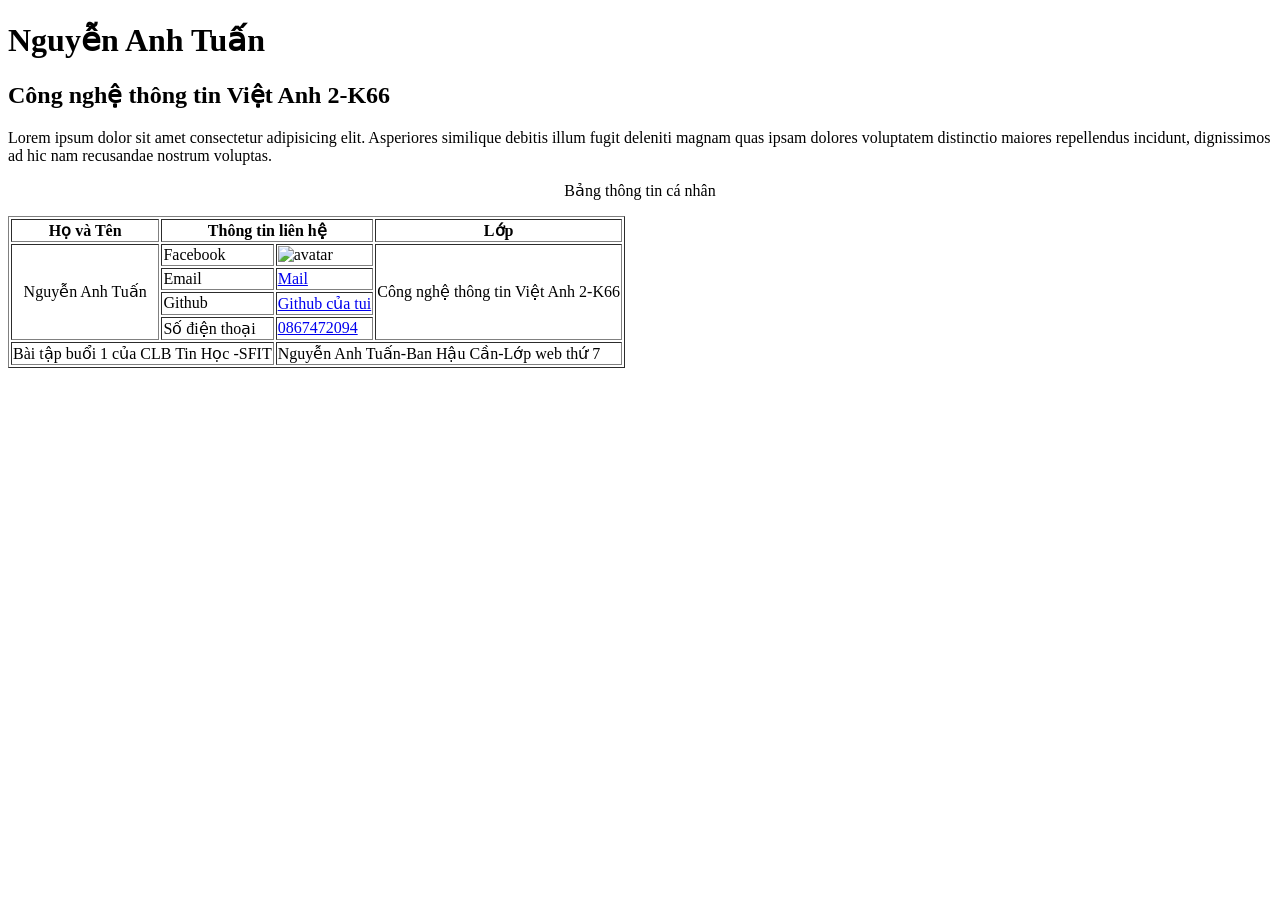
==== Buoi1/bai1.html @ 13699699 "Nop bai" ====
<!DOCTYPE html>
<html lang="en">
<head>
    <meta charset="UTF-8">
    <meta name="viewport" content="width=device-width, initial-scale=1.0">
    <meta name="description" content="Nguyen Anh Tuan-252611092-Cong nghe thong tin Viet Anh 2."/>
    <meta name="author" content="Tuan"/>
    <title>Document</title>
</head>
<body>
    <h1>Nguyễn Anh Tuấn</h1>
    <h2>Công nghệ thông tin Việt Anh 2-K66</h2>
    <p>Lorem ipsum dolor sit amet consectetur adipisicing elit. Asperiores similique debitis illum fugit deleniti magnam quas ipsam dolores voluptatem distinctio maiores repellendus incidunt, dignissimos ad hic nam recusandae nostrum voluptas.</p>
    <p style="text-align: center;">Bảng thông tin cá nhân</p>
    <table border="1">
        <tr><th>Họ và Tên</th><th colspan="2">Thông tin liên hệ</th><th>Lớp</th></tr>
        <tr>
            <td rowspan="4" style="text-align: center;">Nguyễn Anh Tuấn</td>
            <td>Facebook</td>
            <td><img src="https://scontent.fhan4-4.fna.fbcdn.net/v/t39.30808-6/789342495_1631957505228886_5949843034849381352_n.jpg?stp=dst-jpg_tt6&cstp=mx1284x1284&ctp=s1284x1284&_nc_cat=102&ccb=1-7&_nc_sid=6ee11a&_nc_ohc=XfwGXM8UwyAQ7kNvwEI6_7R&_nc_oc=AdqwEFqHNWty_DaZNFekxKkl4BZjZFlyrLwQA5AnLbgk1ZAJWNgyQ-4AO8Ahrf-wto2l8VDoyvevVApan1Q9Y42G&_nc_zt=23&_nc_ht=scontent.fhan4-4.fna&_nc_gid=_M2RCPfZN1uYKlHojnfiaQ&_nc_ss=7b2a8&oh=00_AQLSTe-JUgsHTiPMLrxsBjZkvKm6K84w1McOHetrpADdlA&oe=6AAB32F5" alt="avatar"></td>
            <td rowspan="4">Công nghệ thông tin Việt Anh 2-K66</td>
        </tr>
        <tr>
            <td>Email</td>
            <td><a href="mailto:nguyenanhtuan@gmail.com">Mail</a></td>
        </tr>
        <tr>
            <td>Github</td>
            <td><a href="http://github.com/Tuan2K7">Github của tui</a></td>
        </tr>
        <tr>
            <td>Số điện thoại</td>
            <td><a href="tel:+0867472094">0867472094</a></td>
        </tr>
        <tr>
            <td colspan="2">Bài tập buổi 1 của CLB Tin Học -SFIT</td>
            <td colspan="2">Nguyễn Anh Tuấn-Ban Hậu Cần-Lớp web thứ 7</td>
        </tr>
    </table>
</body>
</html>
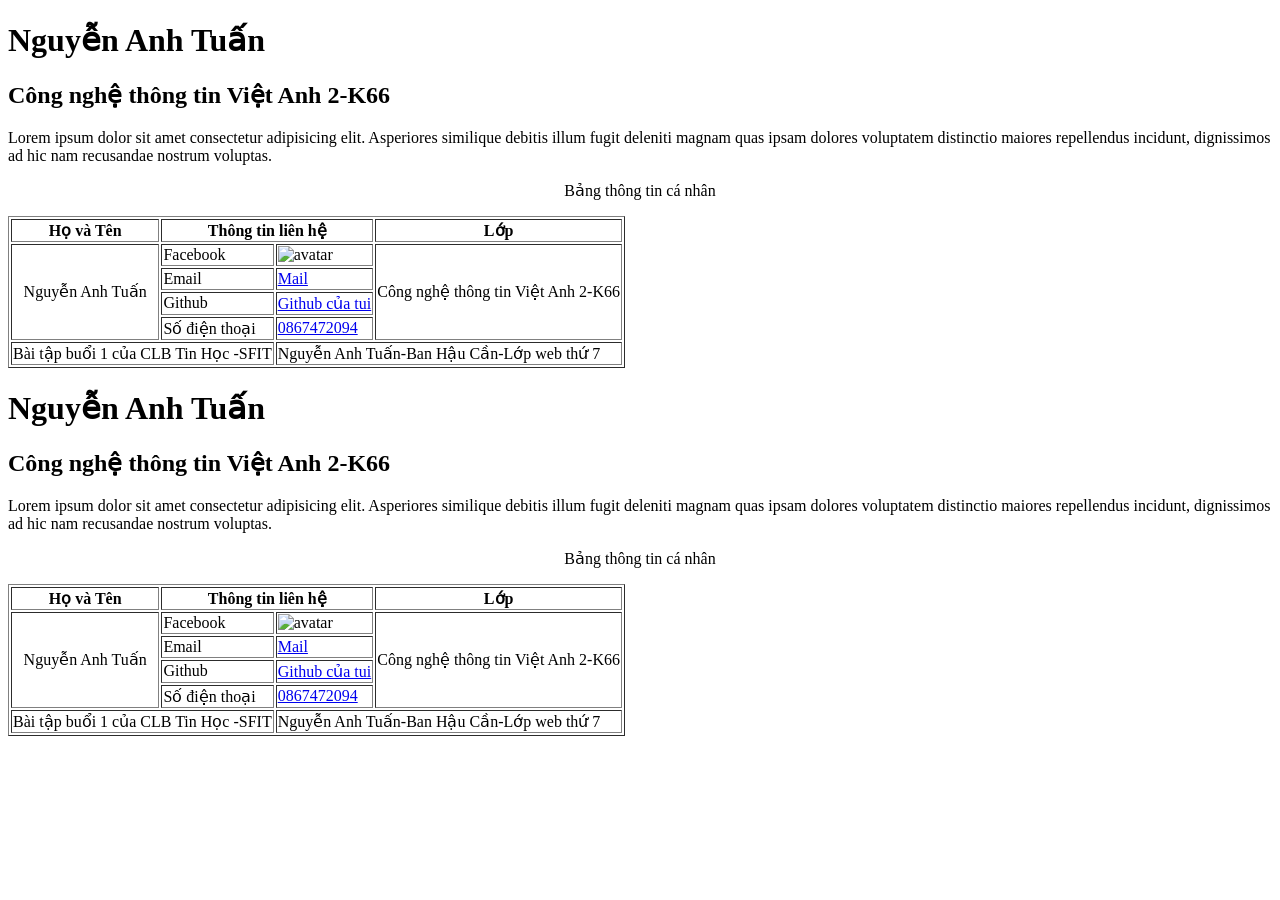
==== commit fc031f95: "Merge branch 'main' of github.com:Tuan2K7/NguyenAnhTuan-webT7" ====
--- a/Buoi1/bai1.html
+++ b/Buoi1/bai1.html
@@ -1,41 +1,82 @@
-<!DOCTYPE html>
-<html lang="en">
-<head>
-    <meta charset="UTF-8">
-    <meta name="viewport" content="width=device-width, initial-scale=1.0">
-    <meta name="description" content="Nguyen Anh Tuan-252611092-Cong nghe thong tin Viet Anh 2."/>
-    <meta name="author" content="Tuan"/>
-    <title>Document</title>
-</head>
-<body>
-    <h1>Nguyễn Anh Tuấn</h1>
-    <h2>Công nghệ thông tin Việt Anh 2-K66</h2>
-    <p>Lorem ipsum dolor sit amet consectetur adipisicing elit. Asperiores similique debitis illum fugit deleniti magnam quas ipsam dolores voluptatem distinctio maiores repellendus incidunt, dignissimos ad hic nam recusandae nostrum voluptas.</p>
-    <p style="text-align: center;">Bảng thông tin cá nhân</p>
-    <table border="1">
-        <tr><th>Họ và Tên</th><th colspan="2">Thông tin liên hệ</th><th>Lớp</th></tr>
-        <tr>
-            <td rowspan="4" style="text-align: center;">Nguyễn Anh Tuấn</td>
-            <td>Facebook</td>
-            <td><img src="https://scontent.fhan4-4.fna.fbcdn.net/v/t39.30808-6/789342495_1631957505228886_5949843034849381352_n.jpg?stp=dst-jpg_tt6&cstp=mx1284x1284&ctp=s1284x1284&_nc_cat=102&ccb=1-7&_nc_sid=6ee11a&_nc_ohc=XfwGXM8UwyAQ7kNvwEI6_7R&_nc_oc=AdqwEFqHNWty_DaZNFekxKkl4BZjZFlyrLwQA5AnLbgk1ZAJWNgyQ-4AO8Ahrf-wto2l8VDoyvevVApan1Q9Y42G&_nc_zt=23&_nc_ht=scontent.fhan4-4.fna&_nc_gid=_M2RCPfZN1uYKlHojnfiaQ&_nc_ss=7b2a8&oh=00_AQLSTe-JUgsHTiPMLrxsBjZkvKm6K84w1McOHetrpADdlA&oe=6AAB32F5" alt="avatar"></td>
-            <td rowspan="4">Công nghệ thông tin Việt Anh 2-K66</td>
-        </tr>
-        <tr>
-            <td>Email</td>
-            <td><a href="mailto:nguyenanhtuan@gmail.com">Mail</a></td>
-        </tr>
-        <tr>
-            <td>Github</td>
-            <td><a href="http://github.com/Tuan2K7">Github của tui</a></td>
-        </tr>
-        <tr>
-            <td>Số điện thoại</td>
-            <td><a href="tel:+0867472094">0867472094</a></td>
-        </tr>
-        <tr>
-            <td colspan="2">Bài tập buổi 1 của CLB Tin Học -SFIT</td>
-            <td colspan="2">Nguyễn Anh Tuấn-Ban Hậu Cần-Lớp web thứ 7</td>
-        </tr>
-    </table>
-</body>
+<!DOCTYPE html>
+<html lang="en">
+<head>
+    <meta charset="UTF-8">
+    <meta name="viewport" content="width=device-width, initial-scale=1.0">
+    <meta name="description" content="Nguyen Anh Tuan-252611092-Cong nghe thong tin Viet Anh 2."/>
+    <meta name="author" content="Tuan"/>
+    <title>Document</title>
+</head>
+<body>
+    <h1>Nguyễn Anh Tuấn</h1>
+    <h2>Công nghệ thông tin Việt Anh 2-K66</h2>
+    <p>Lorem ipsum dolor sit amet consectetur adipisicing elit. Asperiores similique debitis illum fugit deleniti magnam quas ipsam dolores voluptatem distinctio maiores repellendus incidunt, dignissimos ad hic nam recusandae nostrum voluptas.</p>
+    <p style="text-align: center;">Bảng thông tin cá nhân</p>
+    <table border="1">
+        <tr><th>Họ và Tên</th><th colspan="2">Thông tin liên hệ</th><th>Lớp</th></tr>
+        <tr>
+            <td rowspan="4" style="text-align: center;">Nguyễn Anh Tuấn</td>
+            <td>Facebook</td>
+            <td><img src="https://scontent.fhan4-4.fna.fbcdn.net/v/t39.30808-6/789342495_1631957505228886_5949843034849381352_n.jpg?stp=dst-jpg_tt6&cstp=mx1284x1284&ctp=s1284x1284&_nc_cat=102&ccb=1-7&_nc_sid=6ee11a&_nc_ohc=XfwGXM8UwyAQ7kNvwEI6_7R&_nc_oc=AdqwEFqHNWty_DaZNFekxKkl4BZjZFlyrLwQA5AnLbgk1ZAJWNgyQ-4AO8Ahrf-wto2l8VDoyvevVApan1Q9Y42G&_nc_zt=23&_nc_ht=scontent.fhan4-4.fna&_nc_gid=_M2RCPfZN1uYKlHojnfiaQ&_nc_ss=7b2a8&oh=00_AQLSTe-JUgsHTiPMLrxsBjZkvKm6K84w1McOHetrpADdlA&oe=6AAB32F5" alt="avatar"></td>
+            <td rowspan="4">Công nghệ thông tin Việt Anh 2-K66</td>
+        </tr>
+        <tr>
+            <td>Email</td>
+            <td><a href="mailto:nguyenanhtuan@gmail.com">Mail</a></td>
+        </tr>
+        <tr>
+            <td>Github</td>
+            <td><a href="http://github.com/Tuan2K7">Github của tui</a></td>
+        </tr>
+        <tr>
+            <td>Số điện thoại</td>
+            <td><a href="tel:+0867472094">0867472094</a></td>
+        </tr>
+        <tr>
+            <td colspan="2">Bài tập buổi 1 của CLB Tin Học -SFIT</td>
+            <td colspan="2">Nguyễn Anh Tuấn-Ban Hậu Cần-Lớp web thứ 7</td>
+        </tr>
+    </table>
+</body>
+</html>
+<!DOCTYPE html>
+<html lang="en">
+<head>
+    <meta charset="UTF-8">
+    <meta name="viewport" content="width=device-width, initial-scale=1.0">
+    <meta name="description" content="Nguyen Anh Tuan-252611092-Cong nghe thong tin Viet Anh 2."/>
+    <meta name="author" content="Tuan"/>
+    <title>Document</title>
+</head>
+<body>
+    <h1>Nguyễn Anh Tuấn</h1>
+    <h2>Công nghệ thông tin Việt Anh 2-K66</h2>
+    <p>Lorem ipsum dolor sit amet consectetur adipisicing elit. Asperiores similique debitis illum fugit deleniti magnam quas ipsam dolores voluptatem distinctio maiores repellendus incidunt, dignissimos ad hic nam recusandae nostrum voluptas.</p>
+    <p style="text-align: center;">Bảng thông tin cá nhân</p>
+    <table border="1">
+        <tr><th>Họ và Tên</th><th colspan="2">Thông tin liên hệ</th><th>Lớp</th></tr>
+        <tr>
+            <td rowspan="4" style="text-align: center;">Nguyễn Anh Tuấn</td>
+            <td>Facebook</td>
+            <td><img src="https://scontent.fhan4-4.fna.fbcdn.net/v/t39.30808-6/789342495_1631957505228886_5949843034849381352_n.jpg?stp=dst-jpg_tt6&cstp=mx1284x1284&ctp=s1284x1284&_nc_cat=102&ccb=1-7&_nc_sid=6ee11a&_nc_ohc=XfwGXM8UwyAQ7kNvwEI6_7R&_nc_oc=AdqwEFqHNWty_DaZNFekxKkl4BZjZFlyrLwQA5AnLbgk1ZAJWNgyQ-4AO8Ahrf-wto2l8VDoyvevVApan1Q9Y42G&_nc_zt=23&_nc_ht=scontent.fhan4-4.fna&_nc_gid=_M2RCPfZN1uYKlHojnfiaQ&_nc_ss=7b2a8&oh=00_AQLSTe-JUgsHTiPMLrxsBjZkvKm6K84w1McOHetrpADdlA&oe=6AAB32F5" alt="avatar"></td>
+            <td rowspan="4">Công nghệ thông tin Việt Anh 2-K66</td>
+        </tr>
+        <tr>
+            <td>Email</td>
+            <td><a href="mailto:nguyenanhtuan@gmail.com">Mail</a></td>
+        </tr>
+        <tr>
+            <td>Github</td>
+            <td><a href="http://github.com/Tuan2K7">Github của tui</a></td>
+        </tr>
+        <tr>
+            <td>Số điện thoại</td>
+            <td><a href="tel:+0867472094">0867472094</a></td>
+        </tr>
+        <tr>
+            <td colspan="2">Bài tập buổi 1 của CLB Tin Học -SFIT</td>
+            <td colspan="2">Nguyễn Anh Tuấn-Ban Hậu Cần-Lớp web thứ 7</td>
+        </tr>
+    </table>
+</body>
 </html>
